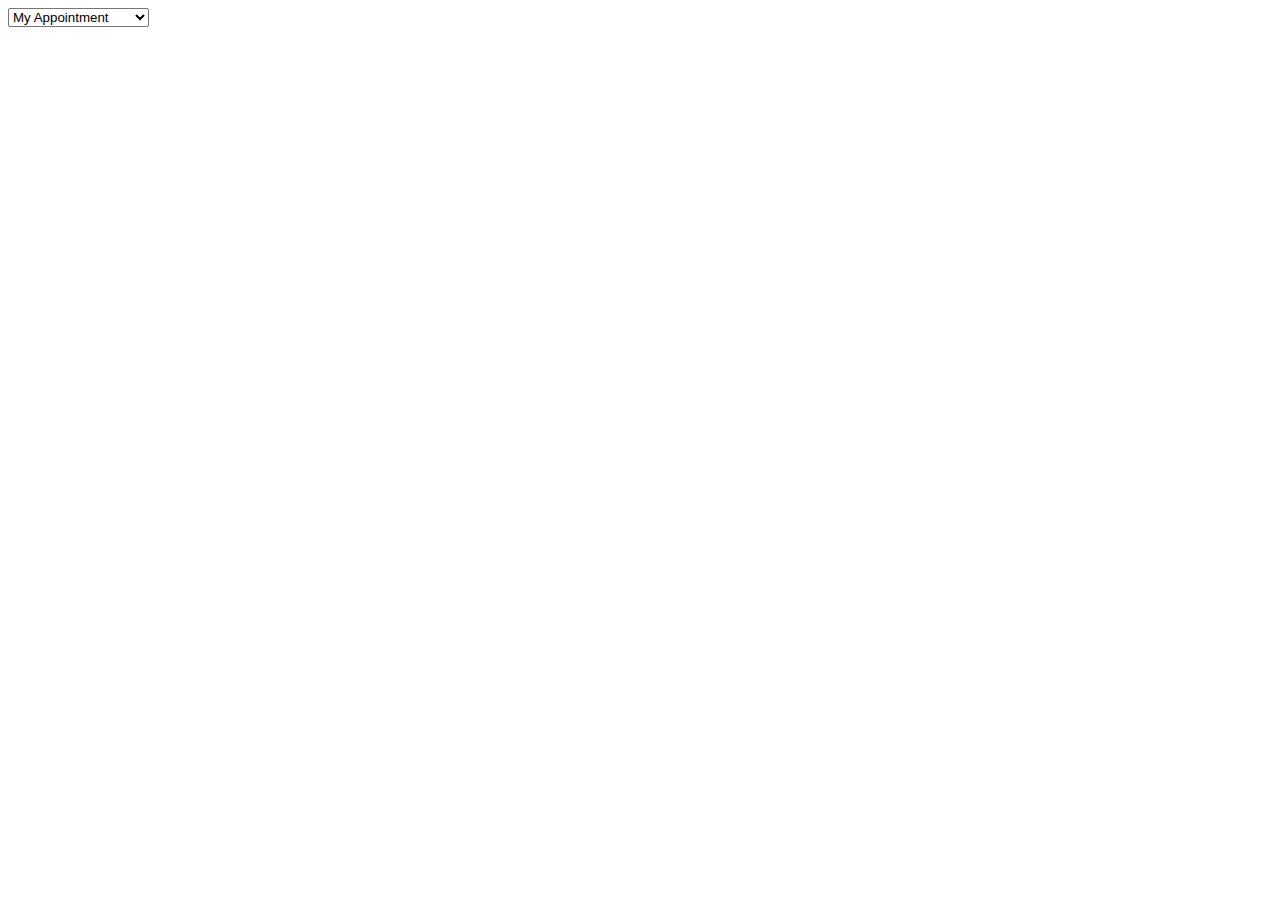
==== Appointment.html @ 624c3945 "Add complete nav bar tags." ====
<!DOCTYPE html>
<html lang="en">
<head>
    <meta charset="UTF-8">
    <meta http-equiv="X-UA-Compatible" content="IE=edge">
    <meta name="viewport" content="width=device-width, initial-scale=1.0">  
    <title>Appointment</title>
</head>
<body>
    <form>
        <select id="appoint" onclick="appointments()">
            <option>My Appointment</option>
            <option>Create Appointment</option>
        </select>
    </form>
    <script src="Appointment.js"></script>
</body>
</html>
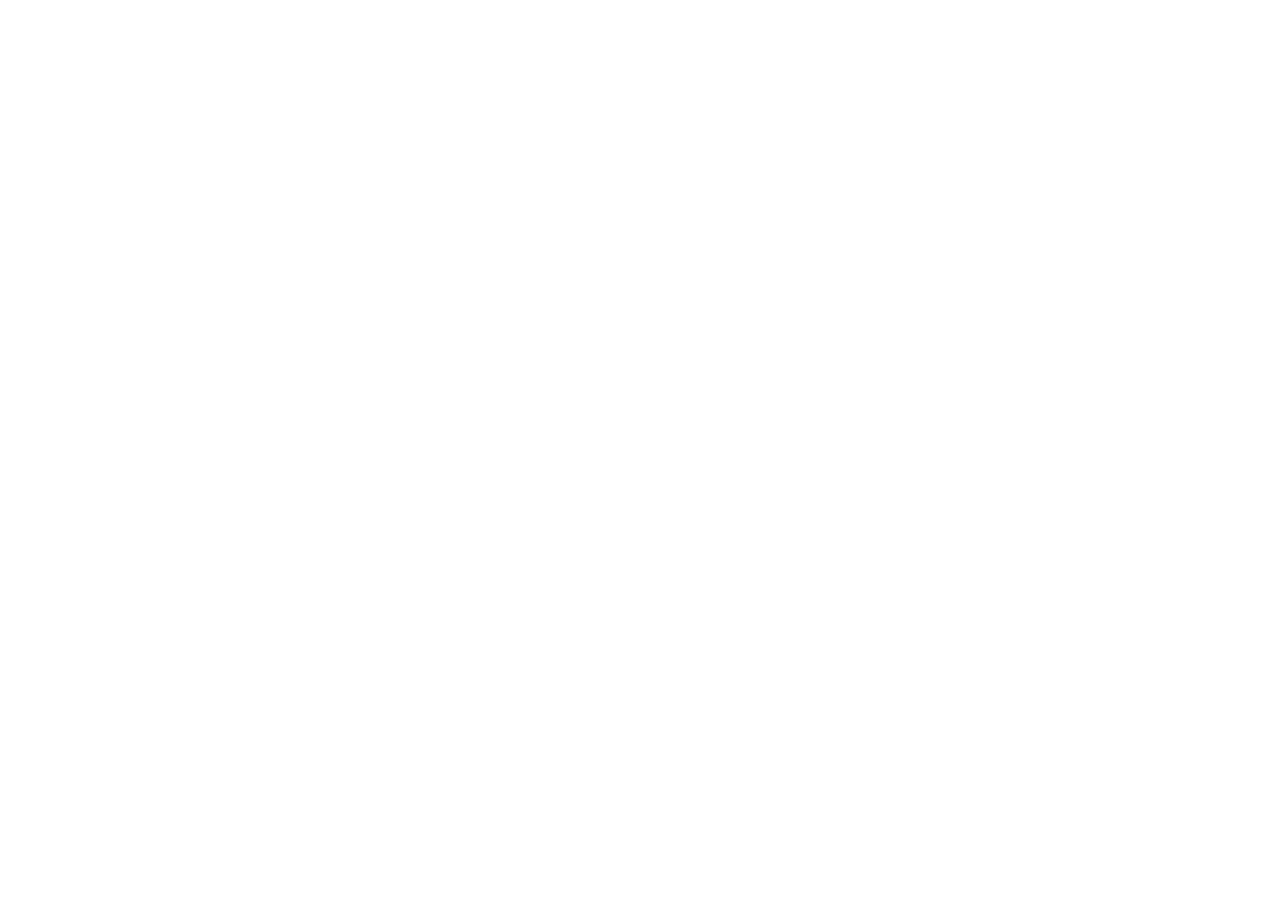
==== commit f8441fc6: "making create appointment." ====
--- a/Appointment.html
+++ b/Appointment.html
@@ -1,18 +1,16 @@
 <!DOCTYPE html>
 <html lang="en">
+
 <head>
     <meta charset="UTF-8">
     <meta http-equiv="X-UA-Compatible" content="IE=edge">
-    <meta name="viewport" content="width=device-width, initial-scale=1.0">  
+    <meta name="viewport" content="width=device-width, initial-scale=1.0">
     <title>Appointment</title>
 </head>
+
 <body>
-    <form>
-        <select id="appoint" onclick="appointments()">
-            <option>My Appointment</option>
-            <option>Create Appointment</option>
-        </select>
-    </form>
-    <script src="Appointment.js"></script>
+    
+    
 </body>
+
 </html>